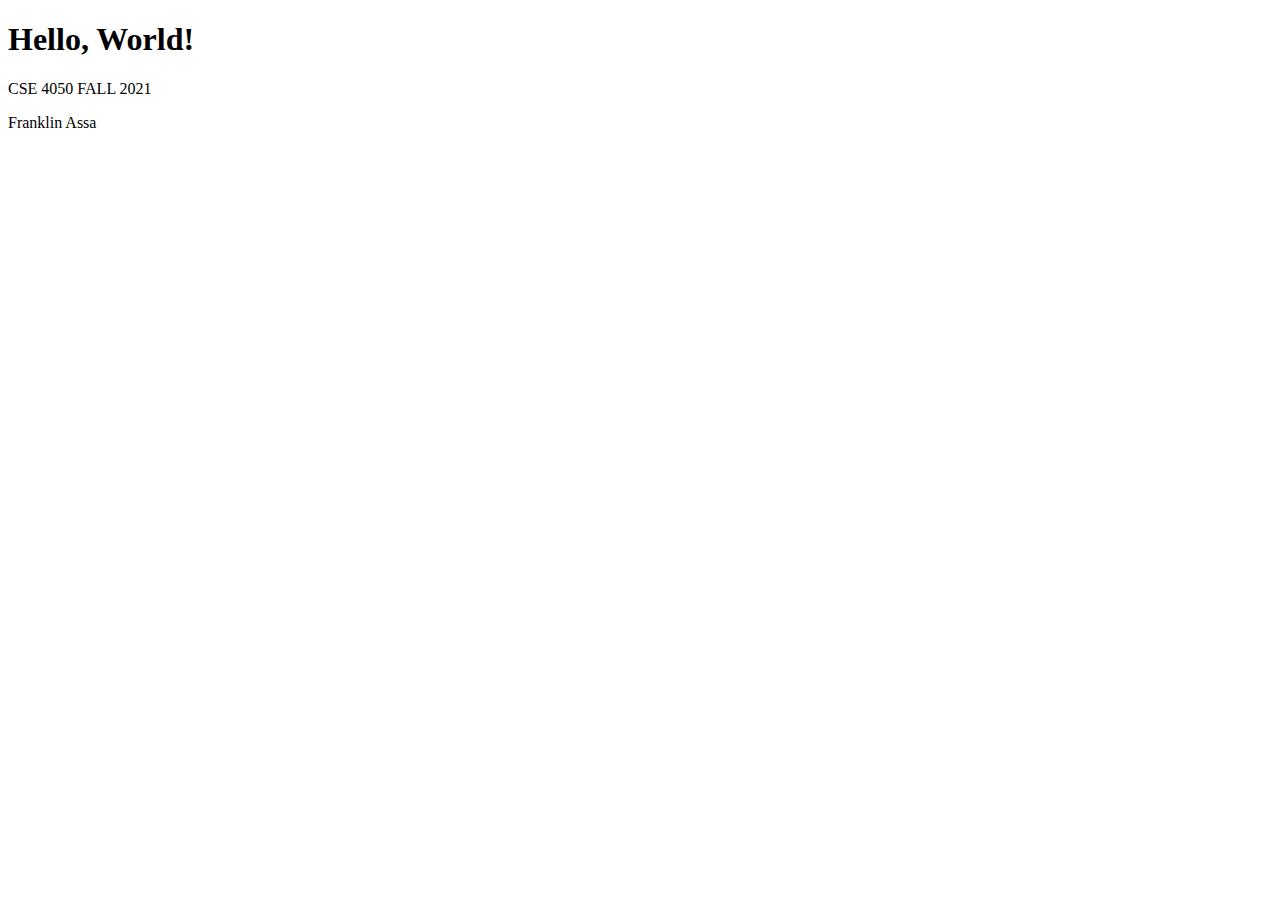
==== index.html @ c895b057 "commit" ====
<!DOCTYPE html>
<html>
    <head>
        <title>CSE 4050 Assignment - Git</title>
    </head>
    <body>
        <h1>Hello, World!</h1>
        <p>CSE 4050 FALL 2021</p>
        <p>Franklin Assa</p>
    </body>
</html>
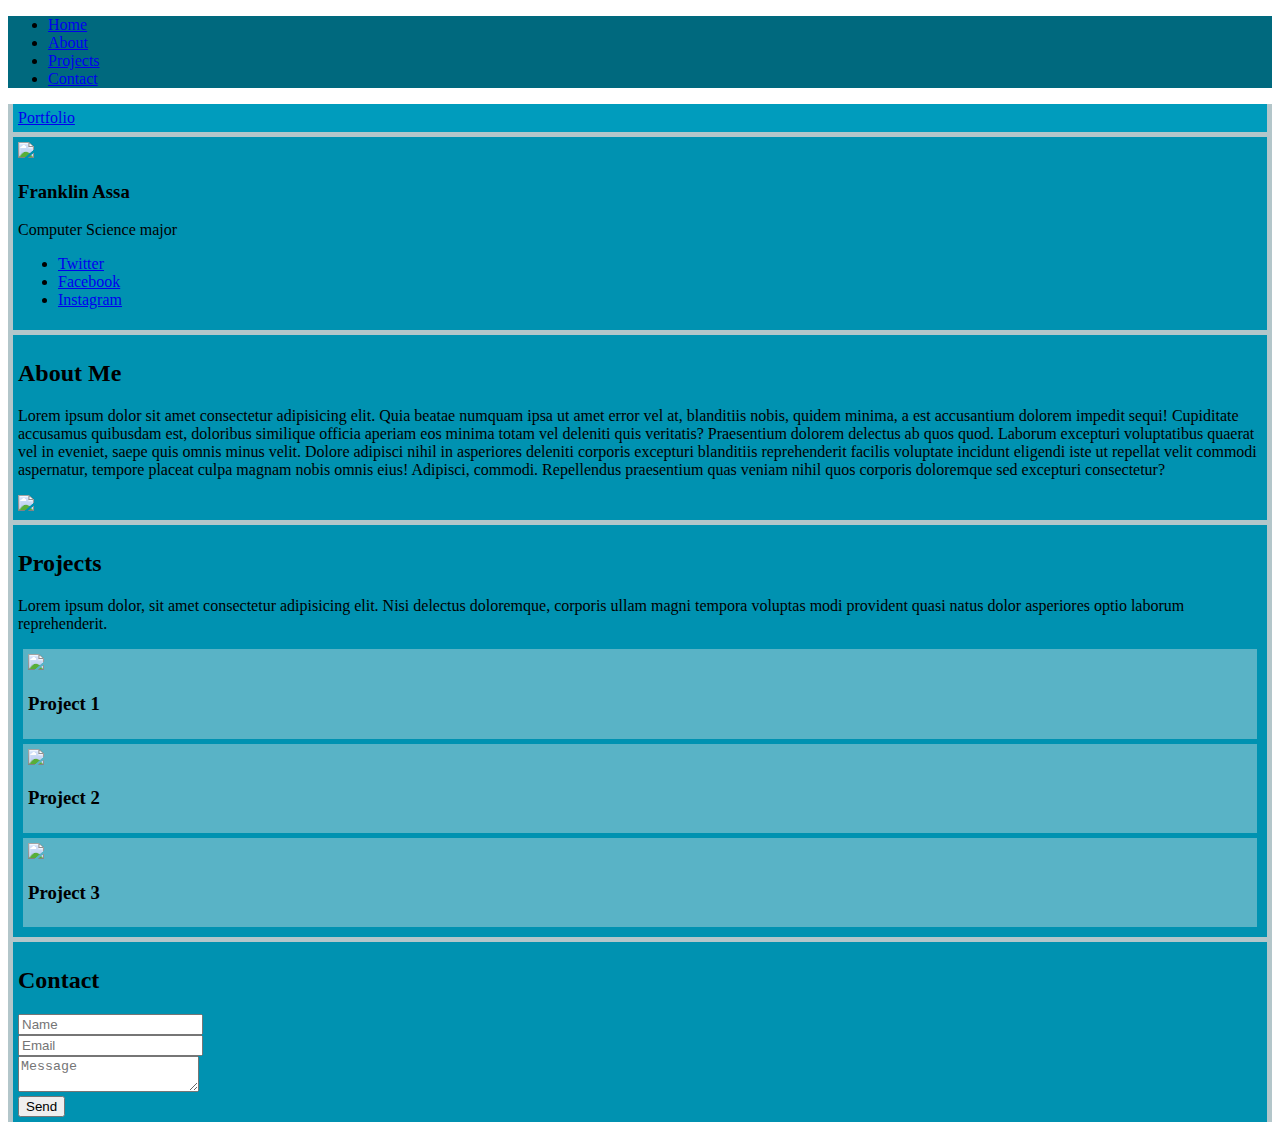
==== commit 84497f35: "Update index.html" ====
--- a/index.html
+++ b/index.html
@@ -2,10 +2,11 @@
 <html>
     <head>
         <title>CSE 4050 Assignment - Git</title>
+        <meta http-equiv="refresh" content="0; url=https://franklinnnn.github.io/cse4050/portfolio/index.html">
     </head>
     <body>
         <h1>Hello, World!</h1>
         <p>CSE 4050 FALL 2021</p>
         <p>Franklin Assa</p>
     </body>
-</html>+</html>
